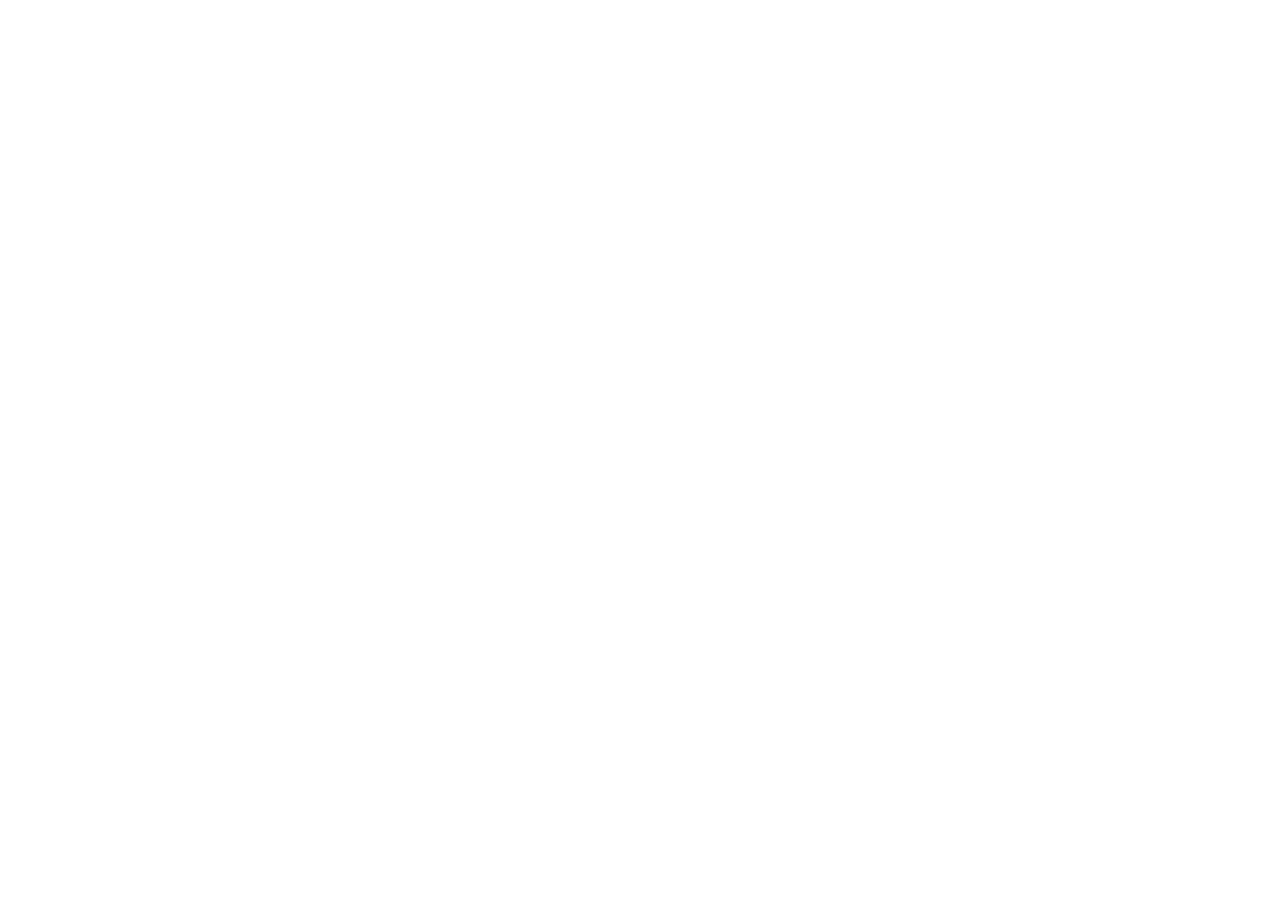
==== docs/index.html @ 1bcfb2be "Create index.html" ====
<html>
<head>
<link rel="stylesheet" href="https://promo-bot.dags.me/style.css">
<script src="https://promo-bot.dags.me/script.js">
</head>
<body>
<form method="post">
    <section>
        <h1>#Promotion</h1>
        Submit an application to add your server or youtube/twitch channel to the official #promotion channel on the
        Conquest Reforged discord.
        <br>
        <br>
    </section>
    <section>
        <label>What are you promoting?</label>
        <select id="type" name="type">
            <option>server</option>
            <option>youtuber</option>
            <option>twitcher</option>
        </select>
    </section>
    <section>
        <label>Who are you promoting?</label>
        <input id="name" name="name" type="text" maxlength="120">
    </section>
    <section>
        <label>Describe what you're all about (you can use Discord message styling here!)</label>
        <textarea id="description" name="description" maxlength="240"></textarea>
    </section>
    <section>
        <label>Link a video/image to accompany your promo post</label>
        <input id="media" name="media" maxlength="120">
    </section>
    <section>
        <label>Got an instant invite link for your Discord? (tip: set it to 'never expire')</label>
        <input id="discord" name="discord" maxlength="120">
    </section>
    <section id="details"></section>
    <input type="submit">
</form>
</body>
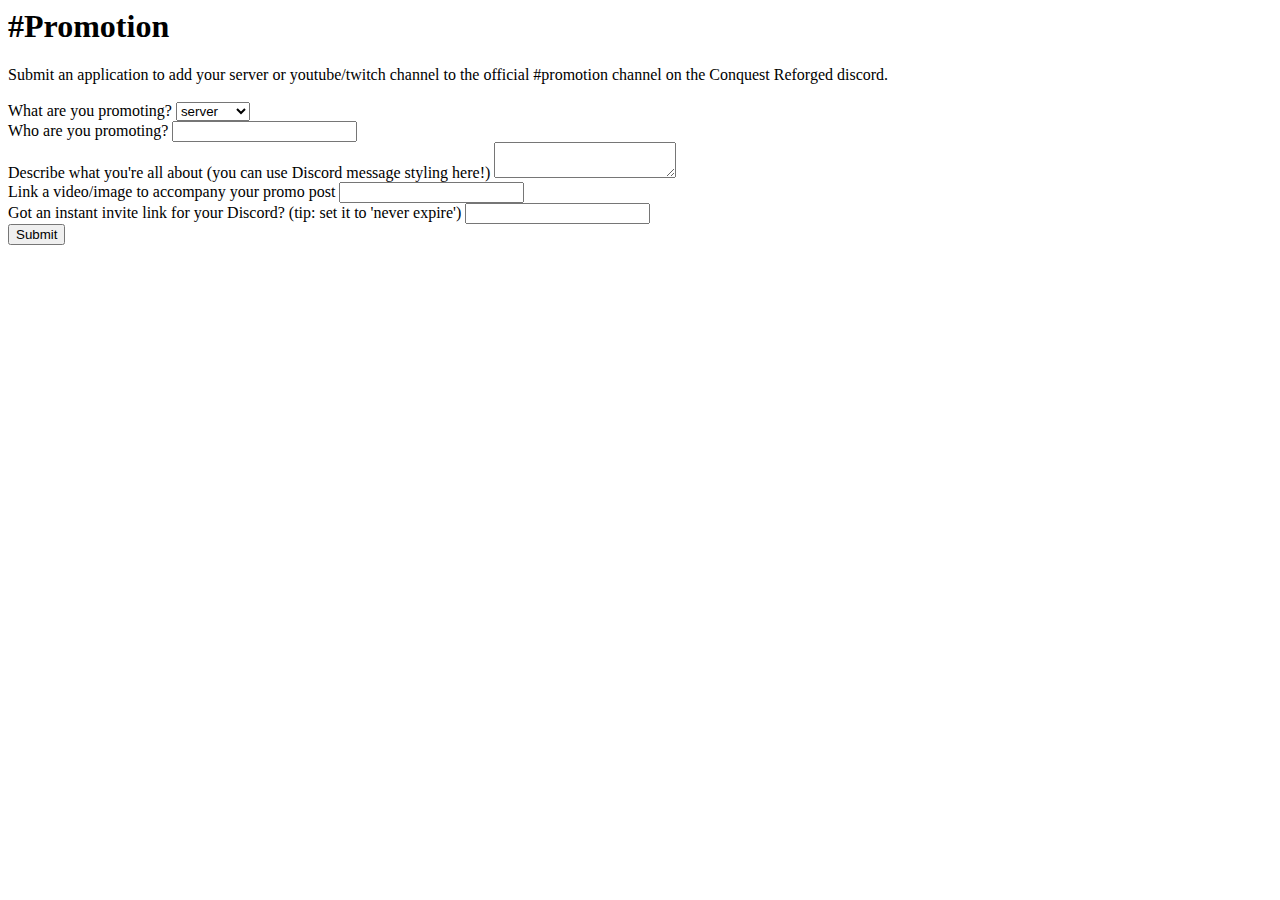
==== commit 93deeb36: "close script tag" ====
--- a/docs/index.html
+++ b/docs/index.html
@@ -1,7 +1,7 @@
 <html>
 <head>
-<link rel="stylesheet" href="https://promo-bot.dags.me/style.css">
-<script src="https://promo-bot.dags.me/script.js">
+    <link rel="stylesheet" href="https://promo-bot.dags.me/style.css">
+    <script src="https://promo-bot.dags.me/script.js"></script>
 </head>
 <body>
 <form method="post">
@@ -40,3 +40,4 @@
     <input type="submit">
 </form>
 </body>
+</html>
